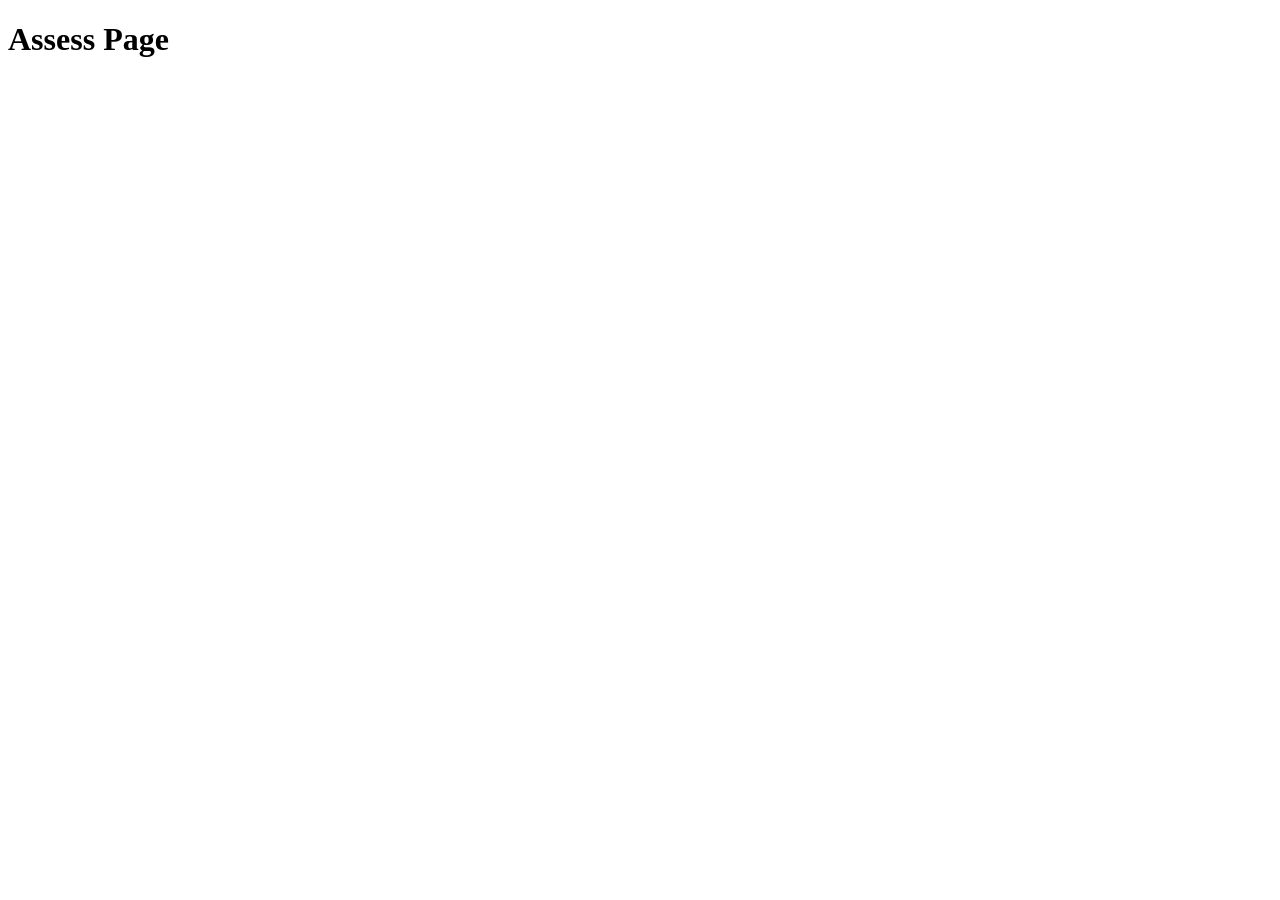
==== sandbox/views/assess.html @ 10f652cb "Assess API loading with sample data" ====
<!doctype html>
<html>
  <body>
    <h1>Assess Page</h1>
    <div id="learnosity_assess"></div>
    <script src="https://assess.learnosity.com/?developer"></script>
    <script>
      var assessApp = LearnosityAssess.init({{ generated_request }}, "#learnosity_assess", {
            readyListener: function () {
                console.log('Assess API init COMPLETE --------------');

                if (typeof window._readyListener === 'function') {
                    window._readyListener();
                }
            },
            errorListener: function () {
                console.log('Assess API init FAILED --------------');
            }
        });
    </script>
  </body>
</html>
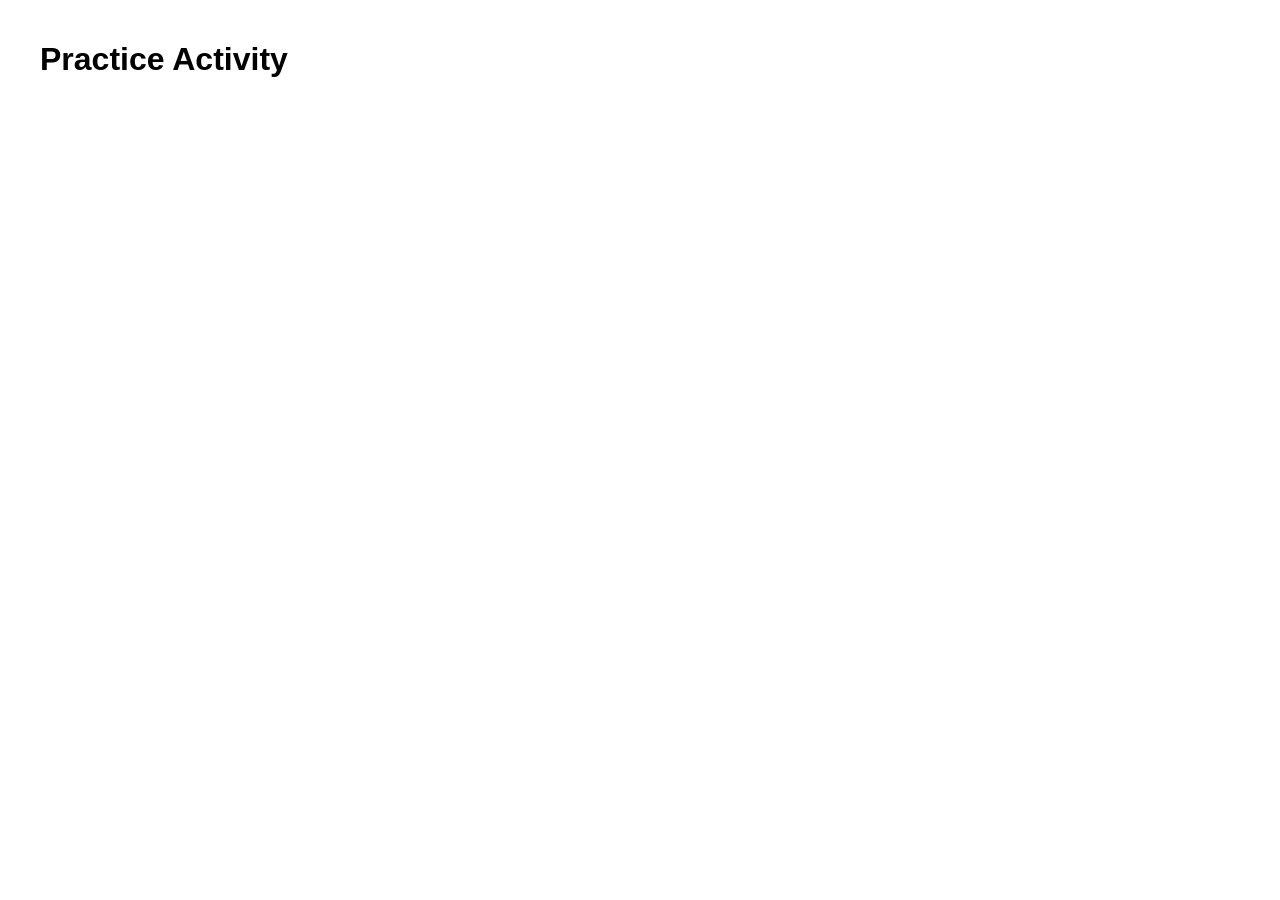
==== commit 1f450ada: "Improve HTML page style" ====
--- a/sandbox/views/assess.html
+++ b/sandbox/views/assess.html
@@ -1,7 +1,30 @@
 <!doctype html>
 <html>
+  <head>
+    <style>
+      body {
+        font-family: -apple-system, BlinkMacSystemFont, 'Segoe UI', Roboto, sans-serif;
+        margin: 0 auto;
+        padding: 20px;
+        max-width: 1200px;
+      }
+      button {
+        background-color: #f3f3f3;
+        border: 1px solid #ddd;
+        border-radius: 4px;
+        padding: 10px 20px;
+        font-size: 16px;
+        cursor: pointer;
+        font-family: -apple-system, BlinkMacSystemFont, 'Segoe UI', Roboto, sans-serif;
+        transition: background-color 0.2s;
+      }
+      button:hover {
+        background-color: #e8e8e8;
+      }
+    </style>
+  </head>
   <body>
-    <h1>Assess Page</h1>
+    <h1>Practice Activity</h1>
     <div id="learnosity_assess"></div>
     <script src="https://assess.learnosity.com/?developer"></script>
     <script>
